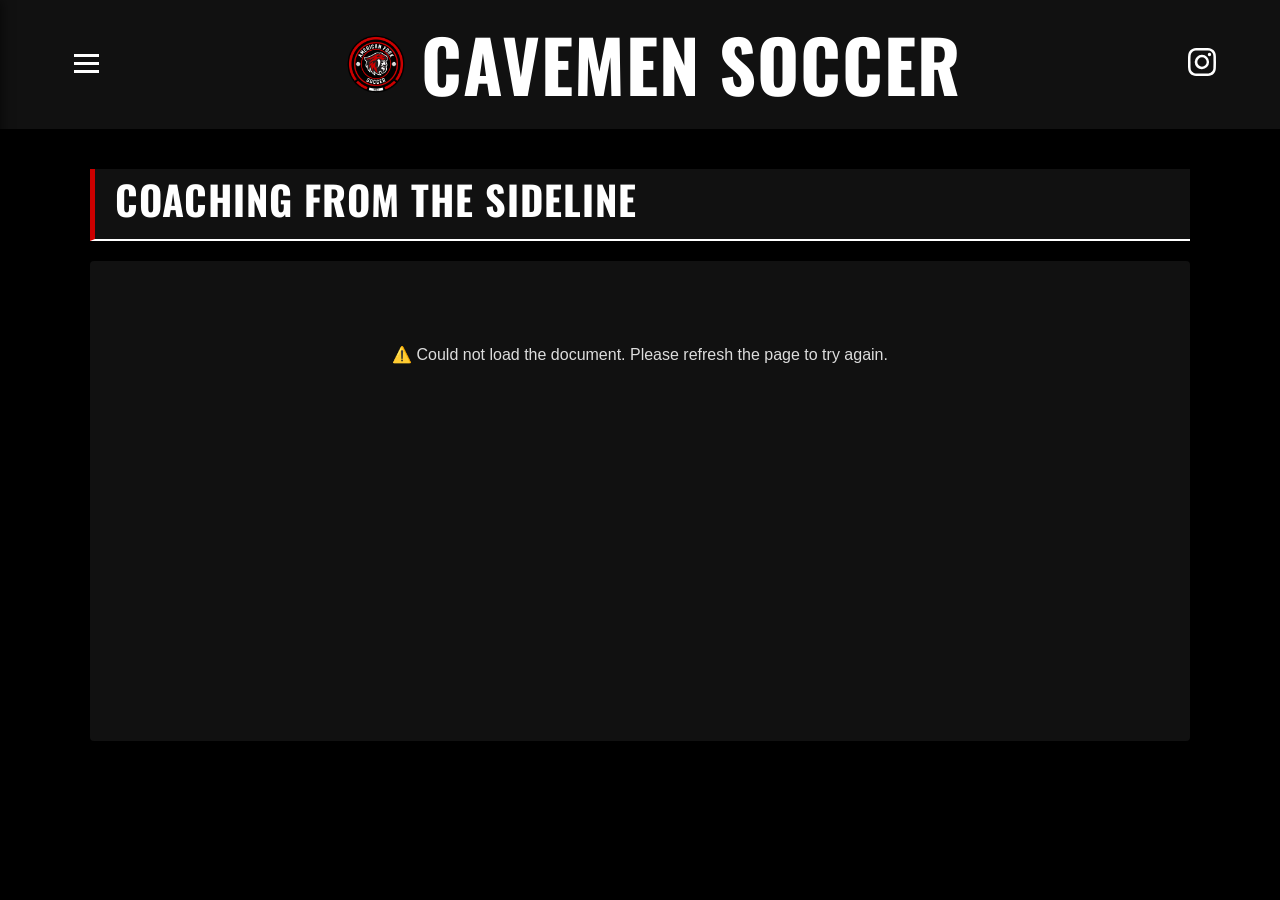
==== coaching.html @ d57b9fa2 "Fixes" ====
<!DOCTYPE html>
<html lang="en">
<head>
    <meta charset="UTF-8">
    <meta name="viewport" content="width=device-width, initial-scale=1.0">
    <title>American Fork Cavemen Soccer | Coaching</title>
    <link rel="stylesheet" href="style.css">
    <link rel="preconnect" href="https://fonts.googleapis.com">
    <link rel="preconnect" href="https://fonts.gstatic.com" crossorigin>
    <link href="https://fonts.googleapis.com/css2?family=Oswald:wght@700&display=swap" rel="stylesheet">
    
    <style>
        header {
            position: relative;
            z-index: 1000;
            background: var(--af-dark-gray, #1a1a1a);
        }
        .page-header {
            position: relative;
            z-index: 1000;
            background: var(--af-dark-gray, #1a1a1a);
            margin-bottom: 20px;
            border-bottom: 2px solid var(--af-white);
            padding-bottom: 10px;
        }
        #doc-content-output {
            background: var(--af-dark-gray);
            padding: 40px;
            border-radius: 4px;
            box-shadow: 0 4px 20px rgba(0,0,0,0.5);
            line-height: 1.8;
            color: #ddd;
            min-height: 400px;
            position: relative;
            z-index: 1;
        }
        /* Strip Google Docs background/color bleed — inline styles are already removed by JS */
        #doc-content-output * {
            background-color: transparent !important;
            color: inherit !important;
            max-width: 100% !important;
        }
        #doc-content-output h1,
        #doc-content-output h2,
        #doc-content-output h3,
        #doc-content-output h4,
        #doc-content-output h5,
        #doc-content-output h6 {
            font-family: 'Oswald', sans-serif !important;
            color: var(--af-white) !important;
            text-transform: uppercase;
            margin-top: 1.5em;
            border-bottom: 1px solid #333;
            padding-bottom: 8px;
        }
        #doc-content-output h1 { font-size: 2rem; }
        #doc-content-output h2 { font-size: 1.6rem; }
        #doc-content-output h3 { font-size: 1.3rem; }
        #doc-content-output h4 { font-size: 1.1rem; }
        #doc-content-output h5, #doc-content-output h6 { font-size: 1rem; }
        #doc-content-output p { margin-bottom: 1.2em; }
        #doc-content-output ul { margin-left: 25px; margin-bottom: 1.2em; }
        #doc-content-output strong { color: var(--af-white); }

    </style>
</head>
<body>

    <header>
        <button class="menu-toggle" id="menu-toggle" aria-label="Open Menu">
            <span></span><span></span><span></span>
        </button>
        <div class="logo-group">
            <img src="./_assets/media/743114cb73f024a44c543e53d752d24d.png" alt="American Fork Soccer Logo" class="main-logo">
            <a href="index.html" class="main-title">CAVEMEN SOCCER</a>
        </div>
        <a href="https://www.instagram.com/cavemensoccer/" target="_blank" aria-label="Visit American Fork Boys Soccer on Instagram">
            <svg class="instagram-icon" viewBox="0 0 16 16"><path d="M8 0C5.829 0 5.556.01 4.703.048 3.85.088 3.269.222 2.76.42a3.917 3.917 0 0 0-1.417.923A3.927 3.927 0 0 0 .42 2.76C.222 3.268.087 3.85.048 4.7.01 5.555 0 5.827 0 8.001c0 2.172.01 2.444.048 3.297.04.852.174 1.433.372 1.942.205.526.478.972.923 1.417.444.445.89.719 1.416.923.51.198 1.09.333 1.942.372C5.555 15.99 5.827 16 8 16s2.444-.01 3.298-.048c.851-.04 1.434-.174 1.943-.372a3.916 3.916 0 0 0 1.416-.923c.445-.445.718-.891.923-1.417.197-.509.332-1.09.372-1.942C15.99 10.445 16 10.173 16 8s-.01-2.445-.048-3.299c-.04-.851-.175-1.433-.372-1.941a3.926 3.926 0 0 0-.923-1.417A3.911 3.911 0 0 0 13.24.42c-.51-.198-1.092-.333-1.943-.372C10.443.01 10.172 0 7.998 0h.003zm-.717 1.442h.718c2.136 0 2.389.007 3.232.046.78.035 1.204.166 1.486.275.373.145.64.319.92.599.28.28.453.546.598.92.11.281.24.705.275 1.485.039.843.047 1.096.047 3.231s-.008 2.389-.047 3.232c-.035.78-.166 1.203-.275 1.485a2.47 2.47 0 0 1-.599.919c-.28.28-.546.453-.92.598-.282.11-.705.24-1.485.276-.843.038-1.096.047-3.232.047s-2.39-.009-3.233-.047c-.78-.036-1.203-.166-1.485-.276a2.478 2.478 0 0 1-.92-.598 2.48 2.48 0 0 1-.6-.92c-.109-.281-.24-.705-.275-1.485-.038-.843-.046-1.096-.046-3.233 0-2.136.008-2.388.046-3.231.036-.78.166-1.204.276-1.486.145-.373.319-.64.599-.92.28-.28.546-.453.92-.598.282-.11.705-.24 1.485-.276.738-.034 1.024-.044 2.515-.045v.002zm4.988 1.328a.96.96 0 1 0 0 1.92.96.96 0 0 0 0-1.92zm-4.27 1.122a4.109 4.109 0 1 0 0 8.217 4.109 4.109 0 0 0 0-8.217zm0 1.441a2.668 2.668 0 1 1 0 5.336 2.668 2.668 0 0 1 0-5.336z"/></svg>
        </a>
    </header>

    <nav class="side-menu" id="side-menu">
        <a href="schedule.html">Schedule</a>
        <a href="roster.html">Roster</a>
        <a href="coaching.html">Coaching</a>
    </nav>
    <div class="menu-overlay" id="menu-overlay"></div>

    <div class="container">
        <div class="page-header"><h2 id="doc-title">Coaching from the Sideline</h2></div>
        <div id="doc-content-output">
            <div class="loader">Loading...</div>
        </div>
    </div>

    <script src="config.js"></script>
    <script>
        // Mobile Menu Logic
        const toggle = document.getElementById('menu-toggle');
        const menu = document.getElementById('side-menu');
        const overlay = document.getElementById('menu-overlay');
        const toggleMenu = () => { menu.classList.toggle('active'); overlay.classList.toggle('active'); };
        toggle.addEventListener('click', toggleMenu);
        overlay.addEventListener('click', toggleMenu);

        async function fetchCoachDoc() {
            const output = document.getElementById('doc-content-output');
            
            try {
                // Safely set the loading slogan
                if (typeof getRandomSlogan === 'function' && window.SOCCER_CONFIG) {
                    output.innerHTML = `<div class="loader">${getRandomSlogan()}</div>`;
                } else {
                    output.innerHTML = `<div class="loader">Loading...</div>`;
                }

                const url = window.SOCCER_CONFIG.DOC_URLS['coaching-from-sideline'];
                const response = await fetch(url);
                const text = await response.text();

                const parser = new DOMParser();
                const doc = parser.parseFromString(text, 'text/html');
                
                const mainContentDiv = doc.getElementById('contents');
                
                if (mainContentDiv) {
                    // 1. Before stripping anything, find which Google CSS classes carry
                    //    text-decoration so we can re-apply them as inline styles.
                    //    Google Docs uses generated class names (e.g. .c5) with a <style> block —
                    //    it does not use inline styles or <u> tags for underlines.
                    const underlineClasses = new Set();
                    doc.querySelectorAll('style').forEach(styleEl => {
                        const rulePattern = /([^{]+)\{([^}]*)\}/g;
                        let match;
                        while ((match = rulePattern.exec(styleEl.textContent)) !== null) {
                            if (/text-decoration\s*:\s*underline/.test(match[2])) {
                                (match[1].match(/\.[\w-]+/g) || []).forEach(cn => underlineClasses.add(cn.slice(1)));
                            }
                        }
                    });
                    if (underlineClasses.size > 0) {
                        underlineClasses.forEach(cls => {
                            mainContentDiv.querySelectorAll('.' + cls).forEach(el => {
                                el.style.textDecoration = 'underline';
                            });
                        });
                    }

                    // 2. Remove Google's footer, styles, scripts, and links
                    const footer = mainContentDiv.querySelector('.doc-footer');
                    if (footer) footer.remove();
                    mainContentDiv.querySelectorAll('style').forEach(s => s.remove());
                    mainContentDiv.querySelectorAll('script').forEach(s => s.remove());
                    mainContentDiv.querySelectorAll('link').forEach(l => l.remove());

                    // 3. Strip styles and classes from the container itself
                    mainContentDiv.removeAttribute('style');
                    mainContentDiv.removeAttribute('class');

                    // 4. Strip all inline styles and classes from children to prevent the "white box",
                    //    but preserve text-decoration that we stamped on in step 1.
                    mainContentDiv.querySelectorAll('[style]').forEach(el => {
                        const textDecoration = el.style.textDecoration;
                        el.removeAttribute('style');
                        if (textDecoration && textDecoration !== 'none') {
                            el.style.textDecoration = textDecoration;
                        }
                    });
                    mainContentDiv.querySelectorAll('[class]').forEach(el => el.removeAttribute('class'));

                    // 5. Inject the cleaned HTML
                    output.innerHTML = mainContentDiv.innerHTML;
                } else {
                    output.innerHTML = "<p style='text-align:center;'>Could not find document content. The Google Doc might not be published correctly or its structure has changed.</p>";
                }

            } catch (err) {
                output.innerHTML = `<div style="text-align:center; padding: 40px; background: #111; border-radius: 4px;">⚠️ Could not load the document. Please refresh the page to try again.</div>`;
            }
        }
        fetchCoachDoc();
    </script>
</body>
</html>
---- style.css ----
:root {
    --af-red: #cc0000;
    --af-black: #000000;
    --af-dark-gray: #111111;
    --af-light-gray: #f4f4f4;
    --af-white: #ffffff;
}

body, html {
    margin: 0;
    padding: 0;
    font-family: Arial, Helvetica, sans-serif;
    background-color: #000;
    color: var(--af-white);
}

header {
    background-color: #000;
    color: #fff;
    display: flex;
    justify-content: space-between;
    align-items: center;
    padding: 10px 5%;
    box-sizing: border-box;
    border-bottom: 2px solid #111;
}

.logo-group {
    display: flex;
    align-items: center;
    gap: 15px; 
}

.main-logo {
    height: 60px;
    width: auto;
}

.main-title {
    font-family: 'Oswald', sans-serif;
    font-weight: 700;
    text-transform: uppercase;
    font-size: 4.5rem;
    letter-spacing: 1px;
    margin: 0;
    display: flex;
    align-items: center;
    color: #fff;
    text-decoration: none;
}

.instagram-icon {
    fill: #fff; 
    height: 28px;
    width: 28px;
    transition: opacity 0.3s;
}

.instagram-icon:hover {
    opacity: 0.7; 
}

.container {
    max-width: 1100px;
    margin: 40px auto;
    padding: 0 20px;
}

.page-header {
    text-align: left;
    margin-bottom: 20px;
    border-left: 5px solid var(--af-red);
    padding-left: 20px;
}

.page-header h2 {
    font-family: 'Oswald', sans-serif;
    font-size: 2.5rem;
    text-transform: uppercase;
    margin: 0;
    letter-spacing: 1px;
}

.controls-row {
    display: flex;
    justify-content: space-between;
    align-items: flex-end;
    margin-bottom: 30px;
    border-bottom: 1px solid #222;
    flex-wrap: wrap;
    gap: 20px;
}

.year-select-container {
    padding-bottom: 10px;
    display: flex;
    align-items: center;
    gap: 10px;
}

.year-select-container label {
    font-family: 'Oswald', sans-serif;
    font-size: 0.85rem;
    color: #666;
    text-transform: uppercase;
    letter-spacing: 1px;
}

#year-select {
    background: #111;
    color: #fff;
    border: 1px solid #333;
    padding: 6px 12px;
    font-family: 'Oswald', sans-serif;
    font-size: 1rem;
    cursor: pointer;
    outline: none;
    border-radius: 2px;
}

#year-select:hover {
    border-color: #555;
}

.loader {
    text-align: center;
    padding: 100px;
    font-size: 1.2rem;
    color: #555;
    text-transform: uppercase;
    letter-spacing: 2px;
}

@media (max-width: 768px) {
    .main-title { font-size: 1.8rem; }
}

/* Side Menu */
.menu-toggle {
    background: none;
    border: none;
    cursor: pointer;
    display: flex;
    flex-direction: column;
    gap: 5px;
    padding: 10px;
    z-index: 2001;
    margin-right: 10px;
}
.menu-toggle span {
    display: block;
    width: 25px;
    height: 3px;
    background: var(--af-white, #fff);
    transition: 0.3s;
}
.side-menu {
    position: fixed;
    top: 0;
    left: -280px;
    width: 280px;
    height: 100%;
    background: #111;
    z-index: 2000;
    transition: 0.3s ease-in-out;
    padding-top: 80px;
    display: flex;
    flex-direction: column;
    box-shadow: 2px 0 10px rgba(0,0,0,0.5);
}
.side-menu.active { left: 0; }
.side-menu a {
    padding: 15px 30px;
    color: #fff;
    text-decoration: none;
    font-family: 'Oswald', sans-serif;
    font-size: 1.2rem;
    text-transform: uppercase;
    border-bottom: 1px solid #222;
    transition: background 0.2s;
}
.side-menu a:hover { background: #222; color: var(--af-red); }
.menu-overlay {
    position: fixed;
    top: 0;
    left: 0;
    width: 100%;
    height: 100%;
    background: rgba(0,0,0,0.7);
    display: none;
    z-index: 1500;
}
.menu-overlay.active { display: block; }
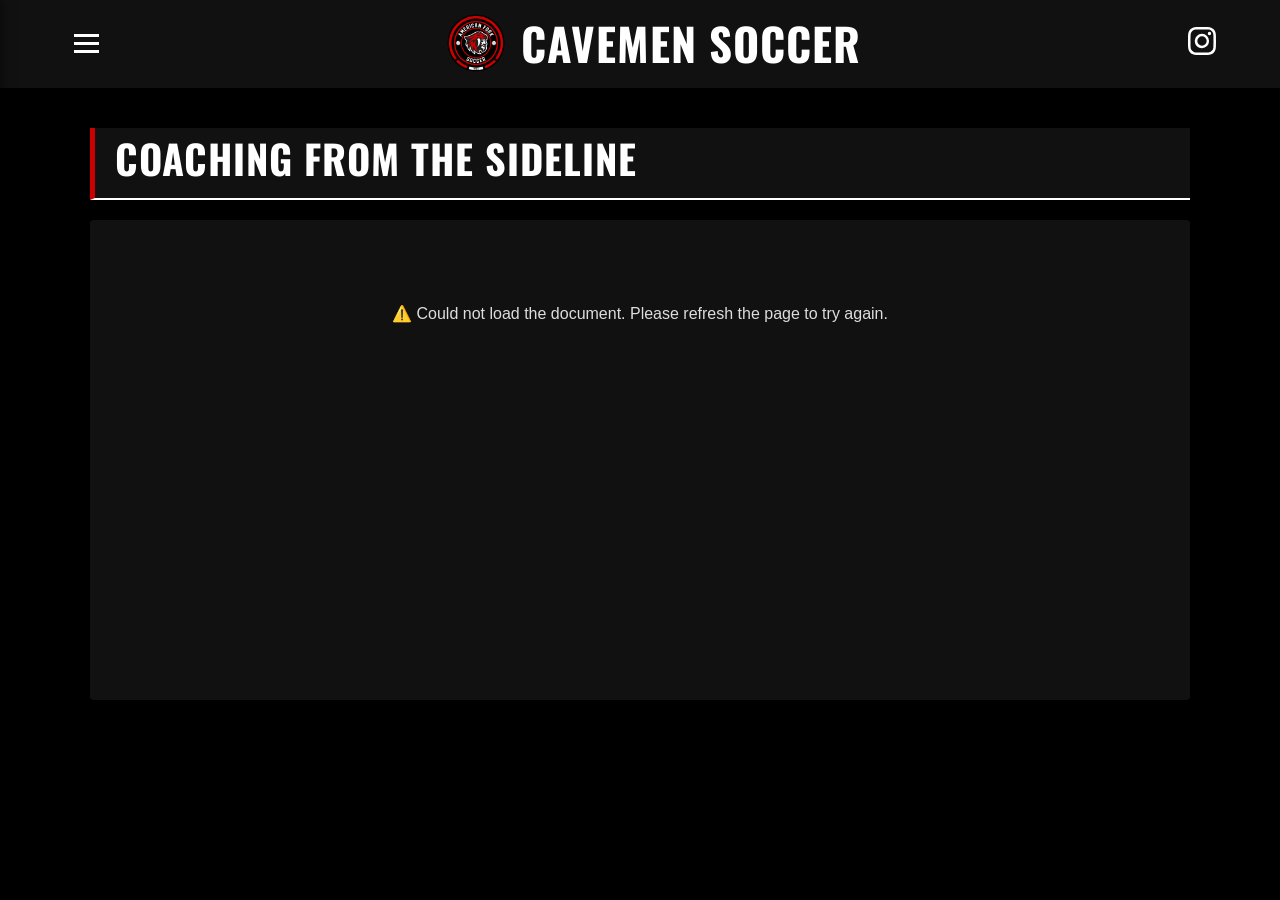
==== commit e6b54320: "Loading gif with min rotation delay" ====
--- a/coaching.html
+++ b/coaching.html
@@ -1,184 +1,184 @@
-<!DOCTYPE html>
-<html lang="en">
-<head>
-    <meta charset="UTF-8">
-    <meta name="viewport" content="width=device-width, initial-scale=1.0">
-    <title>American Fork Cavemen Soccer | Coaching</title>
-    <link rel="stylesheet" href="style.css">
-    <link rel="preconnect" href="https://fonts.googleapis.com">
-    <link rel="preconnect" href="https://fonts.gstatic.com" crossorigin>
-    <link href="https://fonts.googleapis.com/css2?family=Oswald:wght@700&display=swap" rel="stylesheet">
-    
-    <style>
-        header {
-            position: relative;
-            z-index: 1000;
-            background: var(--af-dark-gray, #1a1a1a);
-        }
-        .page-header {
-            position: relative;
-            z-index: 1000;
-            background: var(--af-dark-gray, #1a1a1a);
-            margin-bottom: 20px;
-            border-bottom: 2px solid var(--af-white);
-            padding-bottom: 10px;
-        }
-        #doc-content-output {
-            background: var(--af-dark-gray);
-            padding: 40px;
-            border-radius: 4px;
-            box-shadow: 0 4px 20px rgba(0,0,0,0.5);
-            line-height: 1.8;
-            color: #ddd;
-            min-height: 400px;
-            position: relative;
-            z-index: 1;
-        }
-        /* Strip Google Docs background/color bleed — inline styles are already removed by JS */
-        #doc-content-output * {
-            background-color: transparent !important;
-            color: inherit !important;
-            max-width: 100% !important;
-        }
-        #doc-content-output h1,
-        #doc-content-output h2,
-        #doc-content-output h3,
-        #doc-content-output h4,
-        #doc-content-output h5,
-        #doc-content-output h6 {
-            font-family: 'Oswald', sans-serif !important;
-            color: var(--af-white) !important;
-            text-transform: uppercase;
-            margin-top: 1.5em;
-            border-bottom: 1px solid #333;
-            padding-bottom: 8px;
-        }
-        #doc-content-output h1 { font-size: 2rem; }
-        #doc-content-output h2 { font-size: 1.6rem; }
-        #doc-content-output h3 { font-size: 1.3rem; }
-        #doc-content-output h4 { font-size: 1.1rem; }
-        #doc-content-output h5, #doc-content-output h6 { font-size: 1rem; }
-        #doc-content-output p { margin-bottom: 1.2em; }
-        #doc-content-output ul { margin-left: 25px; margin-bottom: 1.2em; }
-        #doc-content-output strong { color: var(--af-white); }
-
-    </style>
-</head>
-<body>
-
-    <header>
-        <button class="menu-toggle" id="menu-toggle" aria-label="Open Menu">
-            <span></span><span></span><span></span>
-        </button>
-        <div class="logo-group">
-            <img src="./_assets/media/743114cb73f024a44c543e53d752d24d.png" alt="American Fork Soccer Logo" class="main-logo">
-            <a href="index.html" class="main-title">CAVEMEN SOCCER</a>
-        </div>
-        <a href="https://www.instagram.com/cavemensoccer/" target="_blank" aria-label="Visit American Fork Boys Soccer on Instagram">
-            <svg class="instagram-icon" viewBox="0 0 16 16"><path d="M8 0C5.829 0 5.556.01 4.703.048 3.85.088 3.269.222 2.76.42a3.917 3.917 0 0 0-1.417.923A3.927 3.927 0 0 0 .42 2.76C.222 3.268.087 3.85.048 4.7.01 5.555 0 5.827 0 8.001c0 2.172.01 2.444.048 3.297.04.852.174 1.433.372 1.942.205.526.478.972.923 1.417.444.445.89.719 1.416.923.51.198 1.09.333 1.942.372C5.555 15.99 5.827 16 8 16s2.444-.01 3.298-.048c.851-.04 1.434-.174 1.943-.372a3.916 3.916 0 0 0 1.416-.923c.445-.445.718-.891.923-1.417.197-.509.332-1.09.372-1.942C15.99 10.445 16 10.173 16 8s-.01-2.445-.048-3.299c-.04-.851-.175-1.433-.372-1.941a3.926 3.926 0 0 0-.923-1.417A3.911 3.911 0 0 0 13.24.42c-.51-.198-1.092-.333-1.943-.372C10.443.01 10.172 0 7.998 0h.003zm-.717 1.442h.718c2.136 0 2.389.007 3.232.046.78.035 1.204.166 1.486.275.373.145.64.319.92.599.28.28.453.546.598.92.11.281.24.705.275 1.485.039.843.047 1.096.047 3.231s-.008 2.389-.047 3.232c-.035.78-.166 1.203-.275 1.485a2.47 2.47 0 0 1-.599.919c-.28.28-.546.453-.92.598-.282.11-.705.24-1.485.276-.843.038-1.096.047-3.232.047s-2.39-.009-3.233-.047c-.78-.036-1.203-.166-1.485-.276a2.478 2.478 0 0 1-.92-.598 2.48 2.48 0 0 1-.6-.92c-.109-.281-.24-.705-.275-1.485-.038-.843-.046-1.096-.046-3.233 0-2.136.008-2.388.046-3.231.036-.78.166-1.204.276-1.486.145-.373.319-.64.599-.92.28-.28.546-.453.92-.598.282-.11.705-.24 1.485-.276.738-.034 1.024-.044 2.515-.045v.002zm4.988 1.328a.96.96 0 1 0 0 1.92.96.96 0 0 0 0-1.92zm-4.27 1.122a4.109 4.109 0 1 0 0 8.217 4.109 4.109 0 0 0 0-8.217zm0 1.441a2.668 2.668 0 1 1 0 5.336 2.668 2.668 0 0 1 0-5.336z"/></svg>
-        </a>
-    </header>
-
-    <nav class="side-menu" id="side-menu">
-        <a href="schedule.html">Schedule</a>
-        <a href="roster.html">Roster</a>
-        <a href="coaching.html">Coaching</a>
-    </nav>
-    <div class="menu-overlay" id="menu-overlay"></div>
-
-    <div class="container">
-        <div class="page-header"><h2 id="doc-title">Coaching from the Sideline</h2></div>
-        <div id="doc-content-output">
-            <div class="loader">Loading...</div>
-        </div>
-    </div>
-
-    <script src="config.js"></script>
-    <script>
-        // Mobile Menu Logic
-        const toggle = document.getElementById('menu-toggle');
-        const menu = document.getElementById('side-menu');
-        const overlay = document.getElementById('menu-overlay');
-        const toggleMenu = () => { menu.classList.toggle('active'); overlay.classList.toggle('active'); };
-        toggle.addEventListener('click', toggleMenu);
-        overlay.addEventListener('click', toggleMenu);
-
-        async function fetchCoachDoc() {
-            const output = document.getElementById('doc-content-output');
-            
-            try {
-                // Safely set the loading slogan
-                if (typeof getRandomSlogan === 'function' && window.SOCCER_CONFIG) {
-                    output.innerHTML = `<div class="loader">${getRandomSlogan()}</div>`;
-                } else {
-                    output.innerHTML = `<div class="loader">Loading...</div>`;
-                }
-
-                const url = window.SOCCER_CONFIG.DOC_URLS['coaching-from-sideline'];
-                const response = await fetch(url);
-                const text = await response.text();
-
-                const parser = new DOMParser();
-                const doc = parser.parseFromString(text, 'text/html');
-                
-                const mainContentDiv = doc.getElementById('contents');
-                
-                if (mainContentDiv) {
-                    // 1. Before stripping anything, find which Google CSS classes carry
-                    //    text-decoration so we can re-apply them as inline styles.
-                    //    Google Docs uses generated class names (e.g. .c5) with a <style> block —
-                    //    it does not use inline styles or <u> tags for underlines.
-                    const underlineClasses = new Set();
-                    doc.querySelectorAll('style').forEach(styleEl => {
-                        const rulePattern = /([^{]+)\{([^}]*)\}/g;
-                        let match;
-                        while ((match = rulePattern.exec(styleEl.textContent)) !== null) {
-                            if (/text-decoration\s*:\s*underline/.test(match[2])) {
-                                (match[1].match(/\.[\w-]+/g) || []).forEach(cn => underlineClasses.add(cn.slice(1)));
-                            }
-                        }
-                    });
-                    if (underlineClasses.size > 0) {
-                        underlineClasses.forEach(cls => {
-                            mainContentDiv.querySelectorAll('.' + cls).forEach(el => {
-                                el.style.textDecoration = 'underline';
-                            });
-                        });
-                    }
-
-                    // 2. Remove Google's footer, styles, scripts, and links
-                    const footer = mainContentDiv.querySelector('.doc-footer');
-                    if (footer) footer.remove();
-                    mainContentDiv.querySelectorAll('style').forEach(s => s.remove());
-                    mainContentDiv.querySelectorAll('script').forEach(s => s.remove());
-                    mainContentDiv.querySelectorAll('link').forEach(l => l.remove());
-
-                    // 3. Strip styles and classes from the container itself
-                    mainContentDiv.removeAttribute('style');
-                    mainContentDiv.removeAttribute('class');
-
-                    // 4. Strip all inline styles and classes from children to prevent the "white box",
-                    //    but preserve text-decoration that we stamped on in step 1.
-                    mainContentDiv.querySelectorAll('[style]').forEach(el => {
-                        const textDecoration = el.style.textDecoration;
-                        el.removeAttribute('style');
-                        if (textDecoration && textDecoration !== 'none') {
-                            el.style.textDecoration = textDecoration;
-                        }
-                    });
-                    mainContentDiv.querySelectorAll('[class]').forEach(el => el.removeAttribute('class'));
-
-                    // 5. Inject the cleaned HTML
-                    output.innerHTML = mainContentDiv.innerHTML;
-                } else {
-                    output.innerHTML = "<p style='text-align:center;'>Could not find document content. The Google Doc might not be published correctly or its structure has changed.</p>";
-                }
-
-            } catch (err) {
-                output.innerHTML = `<div style="text-align:center; padding: 40px; background: #111; border-radius: 4px;">⚠️ Could not load the document. Please refresh the page to try again.</div>`;
-            }
-        }
-        fetchCoachDoc();
-    </script>
-</body>
+<!DOCTYPE html>
+<html lang="en">
+<head>
+    <meta charset="UTF-8">
+    <meta name="viewport" content="width=device-width, initial-scale=1.0">
+    <title>American Fork Cavemen Soccer | Coaching</title>
+    <link rel="stylesheet" href="style.css">
+    <link rel="preconnect" href="https://fonts.googleapis.com">
+    <link rel="preconnect" href="https://fonts.gstatic.com" crossorigin>
+    <link href="https://fonts.googleapis.com/css2?family=Oswald:wght@700&display=swap" rel="stylesheet">
+    
+    <style>
+        header {
+            position: relative;
+            z-index: 1000;
+            background: var(--af-dark-gray, #1a1a1a);
+        }
+        .page-header {
+            position: relative;
+            z-index: 1000;
+            background: var(--af-dark-gray, #1a1a1a);
+            margin-bottom: 20px;
+            border-bottom: 2px solid var(--af-white);
+            padding-bottom: 10px;
+        }
+        #doc-content-output {
+            background: var(--af-dark-gray);
+            padding: 40px;
+            border-radius: 4px;
+            box-shadow: 0 4px 20px rgba(0,0,0,0.5);
+            line-height: 1.8;
+            color: #ddd;
+            min-height: 400px;
+            position: relative;
+            z-index: 1;
+        }
+        /* Strip Google Docs background/color bleed — inline styles are already removed by JS */
+        #doc-content-output * {
+            background-color: transparent !important;
+            color: inherit !important;
+            max-width: 100% !important;
+        }
+        #doc-content-output h1,
+        #doc-content-output h2,
+        #doc-content-output h3,
+        #doc-content-output h4,
+        #doc-content-output h5,
+        #doc-content-output h6 {
+            font-family: 'Oswald', sans-serif !important;
+            color: var(--af-white) !important;
+            text-transform: uppercase;
+            margin-top: 1.5em;
+            border-bottom: 1px solid #333;
+            padding-bottom: 8px;
+        }
+        #doc-content-output h1 { font-size: 2rem; }
+        #doc-content-output h2 { font-size: 1.6rem; }
+        #doc-content-output h3 { font-size: 1.3rem; }
+        #doc-content-output h4 { font-size: 1.1rem; }
+        #doc-content-output h5, #doc-content-output h6 { font-size: 1rem; }
+        #doc-content-output p { margin-bottom: 1.2em; }
+        #doc-content-output ul { margin-left: 25px; margin-bottom: 1.2em; }
+        #doc-content-output strong { color: var(--af-white); }
+
+    </style>
+</head>
+<body>
+
+    <header>
+        <button class="menu-toggle" id="menu-toggle" aria-label="Open Menu">
+            <span></span><span></span><span></span>
+        </button>
+        <div class="logo-group">
+            <img src="./_assets/media/743114cb73f024a44c543e53d752d24d.png" alt="American Fork Soccer Logo" class="main-logo">
+            <a href="index.html" class="main-title">CAVEMEN SOCCER</a>
+        </div>
+        <a href="https://www.instagram.com/afhs.boys.soccer/" target="_blank" aria-label="Visit American Fork Boys Soccer on Instagram">
+            <svg class="instagram-icon" viewBox="0 0 16 16"><path d="M8 0C5.829 0 5.556.01 4.703.048 3.85.088 3.269.222 2.76.42a3.917 3.917 0 0 0-1.417.923A3.927 3.927 0 0 0 .42 2.76C.222 3.268.087 3.85.048 4.7.01 5.555 0 5.827 0 8.001c0 2.172.01 2.444.048 3.297.04.852.174 1.433.372 1.942.205.526.478.972.923 1.417.444.445.89.719 1.416.923.51.198 1.09.333 1.942.372C5.555 15.99 5.827 16 8 16s2.444-.01 3.298-.048c.851-.04 1.434-.174 1.943-.372a3.916 3.916 0 0 0 1.416-.923c.445-.445.718-.891.923-1.417.197-.509.332-1.09.372-1.942C15.99 10.445 16 10.173 16 8s-.01-2.445-.048-3.299c-.04-.851-.175-1.433-.372-1.941a3.926 3.926 0 0 0-.923-1.417A3.911 3.911 0 0 0 13.24.42c-.51-.198-1.092-.333-1.943-.372C10.443.01 10.172 0 7.998 0h.003zm-.717 1.442h.718c2.136 0 2.389.007 3.232.046.78.035 1.204.166 1.486.275.373.145.64.319.92.599.28.28.453.546.598.92.11.281.24.705.275 1.485.039.843.047 1.096.047 3.231s-.008 2.389-.047 3.232c-.035.78-.166 1.203-.275 1.485a2.47 2.47 0 0 1-.599.919c-.28.28-.546.453-.92.598-.282.11-.705.24-1.485.276-.843.038-1.096.047-3.232.047s-2.39-.009-3.233-.047c-.78-.036-1.203-.166-1.485-.276a2.478 2.478 0 0 1-.92-.598 2.48 2.48 0 0 1-.6-.92c-.109-.281-.24-.705-.275-1.485-.038-.843-.046-1.096-.046-3.233 0-2.136.008-2.388.046-3.231.036-.78.166-1.204.276-1.486.145-.373.319-.64.599-.92.28-.28.546-.453.92-.598.282-.11.705-.24 1.485-.276.738-.034 1.024-.044 2.515-.045v.002zm4.988 1.328a.96.96 0 1 0 0 1.92.96.96 0 0 0 0-1.92zm-4.27 1.122a4.109 4.109 0 1 0 0 8.217 4.109 4.109 0 0 0 0-8.217zm0 1.441a2.668 2.668 0 1 1 0 5.336 2.668 2.668 0 0 1 0-5.336z"/></svg>
+        </a>
+    </header>
+
+    <nav class="side-menu" id="side-menu">
+        <a href="index.html">Home</a>
+        <a href="schedule.html">Schedule</a>
+        <a href="roster.html">Roster</a>
+        <a href="coaching.html">Coaching</a>
+    </nav>
+    <div class="menu-overlay" id="menu-overlay"></div>
+
+    <div class="container">
+        <div class="page-header"><h2 id="doc-title">Coaching from the Sideline</h2></div>
+        <div id="doc-content-output">
+            <div class="loader"><img src="./_assets/media/cavemenloading.gif" alt="Loading..."></div>
+        </div>
+    </div>
+
+    <script src="config.js"></script>
+    <script>
+        // Mobile Menu Logic
+        const toggle = document.getElementById('menu-toggle');
+        const menu = document.getElementById('side-menu');
+        const overlay = document.getElementById('menu-overlay');
+        const toggleMenu = () => { menu.classList.toggle('active'); overlay.classList.toggle('active'); };
+        toggle.addEventListener('click', toggleMenu);
+        overlay.addEventListener('click', toggleMenu);
+
+        async function fetchCoachDoc() {
+            const output = document.getElementById('doc-content-output');
+            
+            try {
+                // Safely set the loading slogan
+                output.innerHTML = `<div class="loader"><img src="./_assets/media/cavemenloading.gif" alt="Loading..."></div>`;
+
+                const url = window.SOCCER_CONFIG.DOC_URLS['coaching-from-sideline'];
+                const [response] = await Promise.all([
+                    fetch(url),
+                    new Promise(r => setTimeout(r, 640))
+                ]);
+                const text = await response.text();
+
+                const parser = new DOMParser();
+                const doc = parser.parseFromString(text, 'text/html');
+                
+                const mainContentDiv = doc.getElementById('contents');
+                
+                if (mainContentDiv) {
+                    // 1. Before stripping anything, find which Google CSS classes carry
+                    //    text-decoration so we can re-apply them as inline styles.
+                    //    Google Docs uses generated class names (e.g. .c5) with a <style> block —
+                    //    it does not use inline styles or <u> tags for underlines.
+                    const underlineClasses = new Set();
+                    doc.querySelectorAll('style').forEach(styleEl => {
+                        const rulePattern = /([^{]+)\{([^}]*)\}/g;
+                        let match;
+                        while ((match = rulePattern.exec(styleEl.textContent)) !== null) {
+                            if (/text-decoration\s*:\s*underline/.test(match[2])) {
+                                (match[1].match(/\.[\w-]+/g) || []).forEach(cn => underlineClasses.add(cn.slice(1)));
+                            }
+                        }
+                    });
+                    if (underlineClasses.size > 0) {
+                        underlineClasses.forEach(cls => {
+                            mainContentDiv.querySelectorAll('.' + cls).forEach(el => {
+                                el.style.textDecoration = 'underline';
+                            });
+                        });
+                    }
+
+                    // 2. Remove Google's footer, styles, scripts, and links
+                    const footer = mainContentDiv.querySelector('.doc-footer');
+                    if (footer) footer.remove();
+                    mainContentDiv.querySelectorAll('style').forEach(s => s.remove());
+                    mainContentDiv.querySelectorAll('script').forEach(s => s.remove());
+                    mainContentDiv.querySelectorAll('link').forEach(l => l.remove());
+
+                    // 3. Strip styles and classes from the container itself
+                    mainContentDiv.removeAttribute('style');
+                    mainContentDiv.removeAttribute('class');
+
+                    // 4. Strip all inline styles and classes from children to prevent the "white box",
+                    //    but preserve text-decoration that we stamped on in step 1.
+                    mainContentDiv.querySelectorAll('[style]').forEach(el => {
+                        const textDecoration = el.style.textDecoration;
+                        el.removeAttribute('style');
+                        if (textDecoration && textDecoration !== 'none') {
+                            el.style.textDecoration = textDecoration;
+                        }
+                    });
+                    mainContentDiv.querySelectorAll('[class]').forEach(el => el.removeAttribute('class'));
+
+                    // 5. Inject the cleaned HTML
+                    output.innerHTML = mainContentDiv.innerHTML;
+                } else {
+                    output.innerHTML = "<p style='text-align:center;'>Could not find document content. The Google Doc might not be published correctly or its structure has changed.</p>";
+                }
+
+            } catch (err) {
+                output.innerHTML = `<div style="text-align:center; padding: 40px; background: #111; border-radius: 4px;">⚠️ Could not load the document. Please refresh the page to try again.</div>`;
+            }
+        }
+        fetchCoachDoc();
+    </script>
+</body>
 </html>
--- a/style.css
+++ b/style.css
@@ -1,193 +1,193 @@
-:root {
-    --af-red: #cc0000;
-    --af-black: #000000;
-    --af-dark-gray: #111111;
-    --af-light-gray: #f4f4f4;
-    --af-white: #ffffff;
-}
-
-body, html {
-    margin: 0;
-    padding: 0;
-    font-family: Arial, Helvetica, sans-serif;
-    background-color: #000;
-    color: var(--af-white);
-}
-
-header {
-    background-color: #000;
-    color: #fff;
-    display: flex;
-    justify-content: space-between;
-    align-items: center;
-    padding: 10px 5%;
-    box-sizing: border-box;
-    border-bottom: 2px solid #111;
-}
-
-.logo-group {
-    display: flex;
-    align-items: center;
-    gap: 15px; 
-}
-
-.main-logo {
-    height: 60px;
-    width: auto;
-}
-
-.main-title {
-    font-family: 'Oswald', sans-serif;
-    font-weight: 700;
-    text-transform: uppercase;
-    font-size: 4.5rem;
-    letter-spacing: 1px;
-    margin: 0;
-    display: flex;
-    align-items: center;
-    color: #fff;
-    text-decoration: none;
-}
-
-.instagram-icon {
-    fill: #fff; 
-    height: 28px;
-    width: 28px;
-    transition: opacity 0.3s;
-}
-
-.instagram-icon:hover {
-    opacity: 0.7; 
-}
-
-.container {
-    max-width: 1100px;
-    margin: 40px auto;
-    padding: 0 20px;
-}
-
-.page-header {
-    text-align: left;
-    margin-bottom: 20px;
-    border-left: 5px solid var(--af-red);
-    padding-left: 20px;
-}
-
-.page-header h2 {
-    font-family: 'Oswald', sans-serif;
-    font-size: 2.5rem;
-    text-transform: uppercase;
-    margin: 0;
-    letter-spacing: 1px;
-}
-
-.controls-row {
-    display: flex;
-    justify-content: space-between;
-    align-items: flex-end;
-    margin-bottom: 30px;
-    border-bottom: 1px solid #222;
-    flex-wrap: wrap;
-    gap: 20px;
-}
-
-.year-select-container {
-    padding-bottom: 10px;
-    display: flex;
-    align-items: center;
-    gap: 10px;
-}
-
-.year-select-container label {
-    font-family: 'Oswald', sans-serif;
-    font-size: 0.85rem;
-    color: #666;
-    text-transform: uppercase;
-    letter-spacing: 1px;
-}
-
-#year-select {
-    background: #111;
-    color: #fff;
-    border: 1px solid #333;
-    padding: 6px 12px;
-    font-family: 'Oswald', sans-serif;
-    font-size: 1rem;
-    cursor: pointer;
-    outline: none;
-    border-radius: 2px;
-}
-
-#year-select:hover {
-    border-color: #555;
-}
-
-.loader {
-    text-align: center;
-    padding: 100px;
-    font-size: 1.2rem;
-    color: #555;
-    text-transform: uppercase;
-    letter-spacing: 2px;
-}
-
-@media (max-width: 768px) {
-    .main-title { font-size: 1.8rem; }
-}
-
-/* Side Menu */
-.menu-toggle {
-    background: none;
-    border: none;
-    cursor: pointer;
-    display: flex;
-    flex-direction: column;
-    gap: 5px;
-    padding: 10px;
-    z-index: 2001;
-    margin-right: 10px;
-}
-.menu-toggle span {
-    display: block;
-    width: 25px;
-    height: 3px;
-    background: var(--af-white, #fff);
-    transition: 0.3s;
-}
-.side-menu {
-    position: fixed;
-    top: 0;
-    left: -280px;
-    width: 280px;
-    height: 100%;
-    background: #111;
-    z-index: 2000;
-    transition: 0.3s ease-in-out;
-    padding-top: 80px;
-    display: flex;
-    flex-direction: column;
-    box-shadow: 2px 0 10px rgba(0,0,0,0.5);
-}
-.side-menu.active { left: 0; }
-.side-menu a {
-    padding: 15px 30px;
-    color: #fff;
-    text-decoration: none;
-    font-family: 'Oswald', sans-serif;
-    font-size: 1.2rem;
-    text-transform: uppercase;
-    border-bottom: 1px solid #222;
-    transition: background 0.2s;
-}
-.side-menu a:hover { background: #222; color: var(--af-red); }
-.menu-overlay {
-    position: fixed;
-    top: 0;
-    left: 0;
-    width: 100%;
-    height: 100%;
-    background: rgba(0,0,0,0.7);
-    display: none;
-    z-index: 1500;
-}
+:root {
+    --af-red: #cc0000;
+    --af-black: #000000;
+    --af-dark-gray: #111111;
+    --af-light-gray: #f4f4f4;
+    --af-white: #ffffff;
+}
+
+body, html {
+    margin: 0;
+    padding: 0;
+    font-family: Arial, Helvetica, sans-serif;
+    background-color: #000;
+    color: var(--af-white);
+}
+
+header {
+    background-color: #000;
+    color: #fff;
+    display: flex;
+    justify-content: space-between;
+    align-items: center;
+    padding: 10px 5%;
+    box-sizing: border-box;
+    border-bottom: 2px solid #111;
+}
+
+.logo-group {
+    display: flex;
+    align-items: center;
+    gap: 15px; 
+}
+
+.main-logo {
+    height: 60px;
+    width: auto;
+}
+
+.main-title {
+    font-family: 'Oswald', sans-serif;
+    font-weight: 700;
+    text-transform: uppercase;
+    font-size: 2.8rem;
+    letter-spacing: 1px;
+    margin: 0;
+    display: flex; 
+    align-items: center;
+    color: #fff;
+    text-decoration: none;
+}
+
+.instagram-icon {
+    fill: #fff; 
+    height: 28px;
+    width: 28px;
+    transition: opacity 0.3s;
+}
+
+.instagram-icon:hover {
+    opacity: 0.7; 
+}
+
+.container {
+    max-width: 1100px;
+    margin: 40px auto;
+    padding: 0 20px;
+}
+
+.page-header {
+    text-align: left;
+    margin-bottom: 20px;
+    border-left: 5px solid var(--af-red);
+    padding-left: 20px;
+}
+
+.page-header h2 {
+    font-family: 'Oswald', sans-serif;
+    font-size: 2.5rem;
+    text-transform: uppercase;
+    margin: 0;
+    letter-spacing: 1px;
+}
+
+.controls-row {
+    display: flex;
+    justify-content: space-between;
+    align-items: flex-end;
+    margin-bottom: 30px;
+    border-bottom: 1px solid #222;
+    flex-wrap: wrap;
+    gap: 20px;
+}
+
+.year-select-container {
+    padding-bottom: 10px;
+    display: flex;
+    align-items: center;
+    gap: 10px;
+}
+
+.year-select-container label {
+    font-family: 'Oswald', sans-serif;
+    font-size: 0.85rem;
+    color: #666;
+    text-transform: uppercase;
+    letter-spacing: 1px;
+}
+
+#year-select, #class-filter-select {
+    background: #111;
+    color: #fff;
+    border: 1px solid #333;
+    padding: 6px 12px;
+    font-family: 'Oswald', sans-serif;
+    font-size: 1rem;
+    cursor: pointer;
+    outline: none;
+    border-radius: 2px;
+}
+
+#year-select:hover, #class-filter-select:hover {
+    border-color: #555;
+}
+
+.loader {
+    text-align: center;
+    padding: 100px;
+    font-size: 1.2rem;
+    color: #555;
+    text-transform: uppercase;
+    letter-spacing: 2px;
+}
+
+@media (max-width: 768px) {
+    .main-title { font-size: 1.8rem; }
+}
+
+/* Side Menu */
+.menu-toggle {
+    background: none;
+    border: none;
+    cursor: pointer;
+    display: flex;
+    flex-direction: column;
+    gap: 5px;
+    padding: 10px;
+    z-index: 2001;
+    margin-right: 10px;
+}
+.menu-toggle span {
+    display: block;
+    width: 25px;
+    height: 3px;
+    background: var(--af-white, #fff);
+    transition: 0.3s;
+}
+.side-menu {
+    position: fixed;
+    top: 0;
+    left: -280px;
+    width: 280px;
+    height: 100%;
+    background: #111;
+    z-index: 2000;
+    transition: 0.3s ease-in-out;
+    padding-top: 80px;
+    display: flex;
+    flex-direction: column;
+    box-shadow: 2px 0 10px rgba(0,0,0,0.5);
+}
+.side-menu.active { left: 0; }
+.side-menu a {
+    padding: 15px 30px;
+    color: #fff;
+    text-decoration: none;
+    font-family: 'Oswald', sans-serif;
+    font-size: 1.2rem;
+    text-transform: uppercase;
+    border-bottom: 1px solid #222;
+    transition: background 0.2s;
+}
+.side-menu a:hover { background: #222; color: var(--af-red); }
+.menu-overlay {
+    position: fixed;
+    top: 0;
+    left: 0;
+    width: 100%;
+    height: 100%;
+    background: rgba(0,0,0,0.7);
+    display: none;
+    z-index: 1500;
+}
 .menu-overlay.active { display: block; }
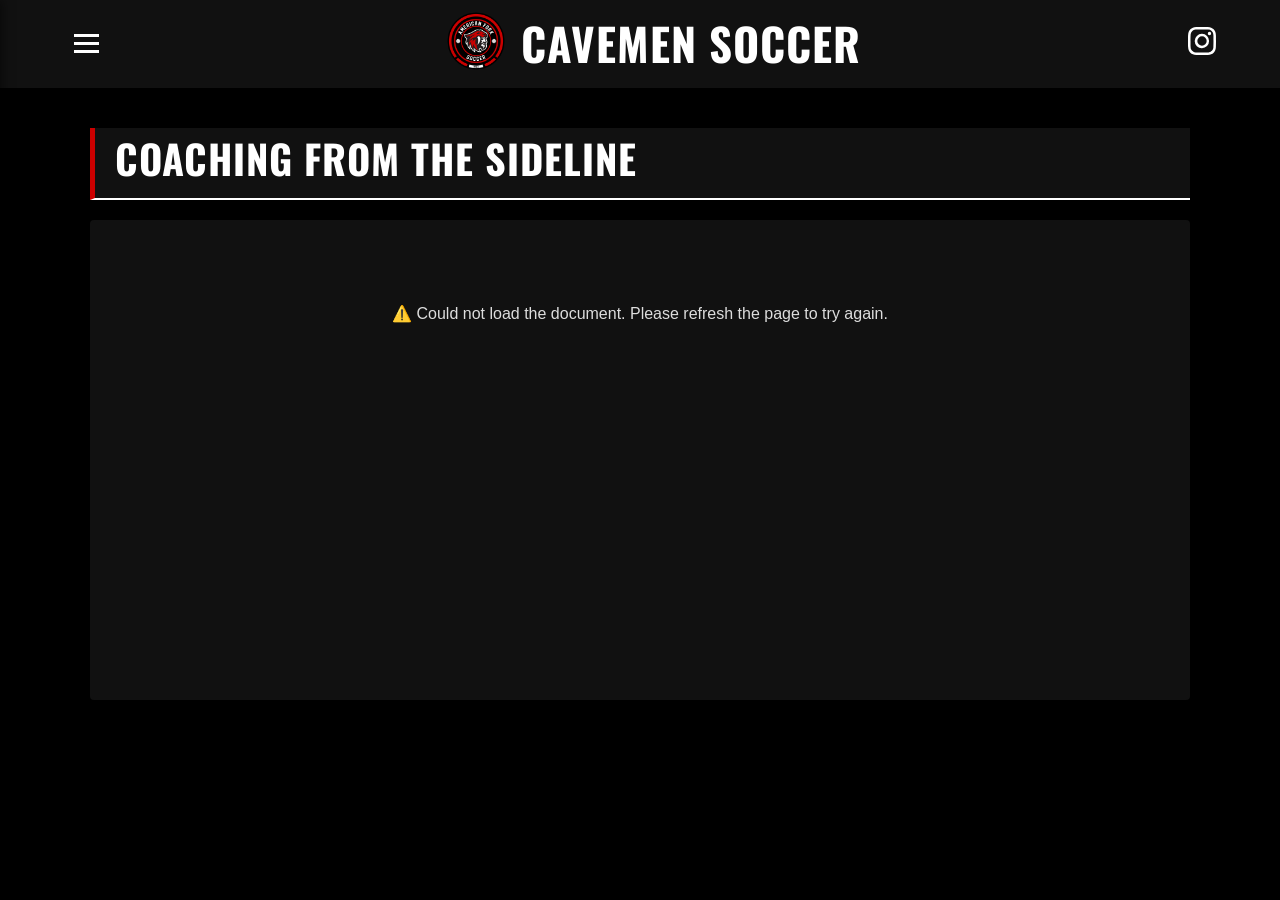
==== commit 1b0ee8c0: "Make logo clickable; add /links redirect to home" ====
--- a/coaching.html
+++ b/coaching.html
@@ -4,6 +4,7 @@
     <meta charset="UTF-8">
     <meta name="viewport" content="width=device-width, initial-scale=1.0">
     <title>American Fork Cavemen Soccer | Coaching</title>
+    <link rel="icon" type="image/png" href="./_assets/media/743114cb73f024a44c543e53d752d24d.png">
     <link rel="stylesheet" href="style.css">
     <link rel="preconnect" href="https://fonts.googleapis.com">
     <link rel="preconnect" href="https://fonts.gstatic.com" crossorigin>
@@ -71,10 +72,10 @@
             <span></span><span></span><span></span>
         </button>
         <div class="logo-group">
-            <img src="./_assets/media/743114cb73f024a44c543e53d752d24d.png" alt="American Fork Soccer Logo" class="main-logo">
+            <a href="index.html"><img src="./_assets/media/743114cb73f024a44c543e53d752d24d.png" alt="American Fork Soccer Logo" class="main-logo"></a>
             <a href="index.html" class="main-title">CAVEMEN SOCCER</a>
         </div>
-        <a href="https://www.instagram.com/afhs.boys.soccer/" target="_blank" aria-label="Visit American Fork Boys Soccer on Instagram">
+        <a href="https://www.instagram.com/cavemensoccer/" target="_blank" aria-label="Visit American Fork Boys Soccer on Instagram">
             <svg class="instagram-icon" viewBox="0 0 16 16"><path d="M8 0C5.829 0 5.556.01 4.703.048 3.85.088 3.269.222 2.76.42a3.917 3.917 0 0 0-1.417.923A3.927 3.927 0 0 0 .42 2.76C.222 3.268.087 3.85.048 4.7.01 5.555 0 5.827 0 8.001c0 2.172.01 2.444.048 3.297.04.852.174 1.433.372 1.942.205.526.478.972.923 1.417.444.445.89.719 1.416.923.51.198 1.09.333 1.942.372C5.555 15.99 5.827 16 8 16s2.444-.01 3.298-.048c.851-.04 1.434-.174 1.943-.372a3.916 3.916 0 0 0 1.416-.923c.445-.445.718-.891.923-1.417.197-.509.332-1.09.372-1.942C15.99 10.445 16 10.173 16 8s-.01-2.445-.048-3.299c-.04-.851-.175-1.433-.372-1.941a3.926 3.926 0 0 0-.923-1.417A3.911 3.911 0 0 0 13.24.42c-.51-.198-1.092-.333-1.943-.372C10.443.01 10.172 0 7.998 0h.003zm-.717 1.442h.718c2.136 0 2.389.007 3.232.046.78.035 1.204.166 1.486.275.373.145.64.319.92.599.28.28.453.546.598.92.11.281.24.705.275 1.485.039.843.047 1.096.047 3.231s-.008 2.389-.047 3.232c-.035.78-.166 1.203-.275 1.485a2.47 2.47 0 0 1-.599.919c-.28.28-.546.453-.92.598-.282.11-.705.24-1.485.276-.843.038-1.096.047-3.232.047s-2.39-.009-3.233-.047c-.78-.036-1.203-.166-1.485-.276a2.478 2.478 0 0 1-.92-.598 2.48 2.48 0 0 1-.6-.92c-.109-.281-.24-.705-.275-1.485-.038-.843-.046-1.096-.046-3.233 0-2.136.008-2.388.046-3.231.036-.78.166-1.204.276-1.486.145-.373.319-.64.599-.92.28-.28.546-.453.92-.598.282-.11.705-.24 1.485-.276.738-.034 1.024-.044 2.515-.045v.002zm4.988 1.328a.96.96 0 1 0 0 1.92.96.96 0 0 0 0-1.92zm-4.27 1.122a4.109 4.109 0 1 0 0 8.217 4.109 4.109 0 0 0 0-8.217zm0 1.441a2.668 2.668 0 1 1 0 5.336 2.668 2.668 0 0 1 0-5.336z"/></svg>
         </a>
     </header>
@@ -83,7 +84,12 @@
         <a href="index.html">Home</a>
         <a href="schedule.html">Schedule</a>
         <a href="roster.html">Roster</a>
-        <a href="coaching.html">Coaching</a>
+        <a href="payteamfees.html">Pay Team Fees</a>
+        <a href="coaching.html">Coaching From The Sideline</a>
+        <a href="https://www.registermyathlete.com/" target="_blank">Register My Athlete</a>
+        <a href="https://afhs.alpineschools.org/" target="_blank">School Website</a>
+        <a href="https://galleries.tylerstaten.com/americanforkbsoccer2025/" target="_blank">2025 Photos</a>
+        <a href="mailto:caseybwaldron@gmail.com?subject=Contact%20-%20American%20Fork%20Boys%20Soccer">Contact Coach Waldron</a>
     </nav>
     <div class="menu-overlay" id="menu-overlay"></div>
 
--- a/style.css
+++ b/style.css
@@ -131,6 +131,10 @@
     letter-spacing: 2px;
 }
 
+.loader img {
+    max-width: 100%;
+}
+
 @media (max-width: 768px) {
     .main-title { font-size: 1.8rem; }
 }
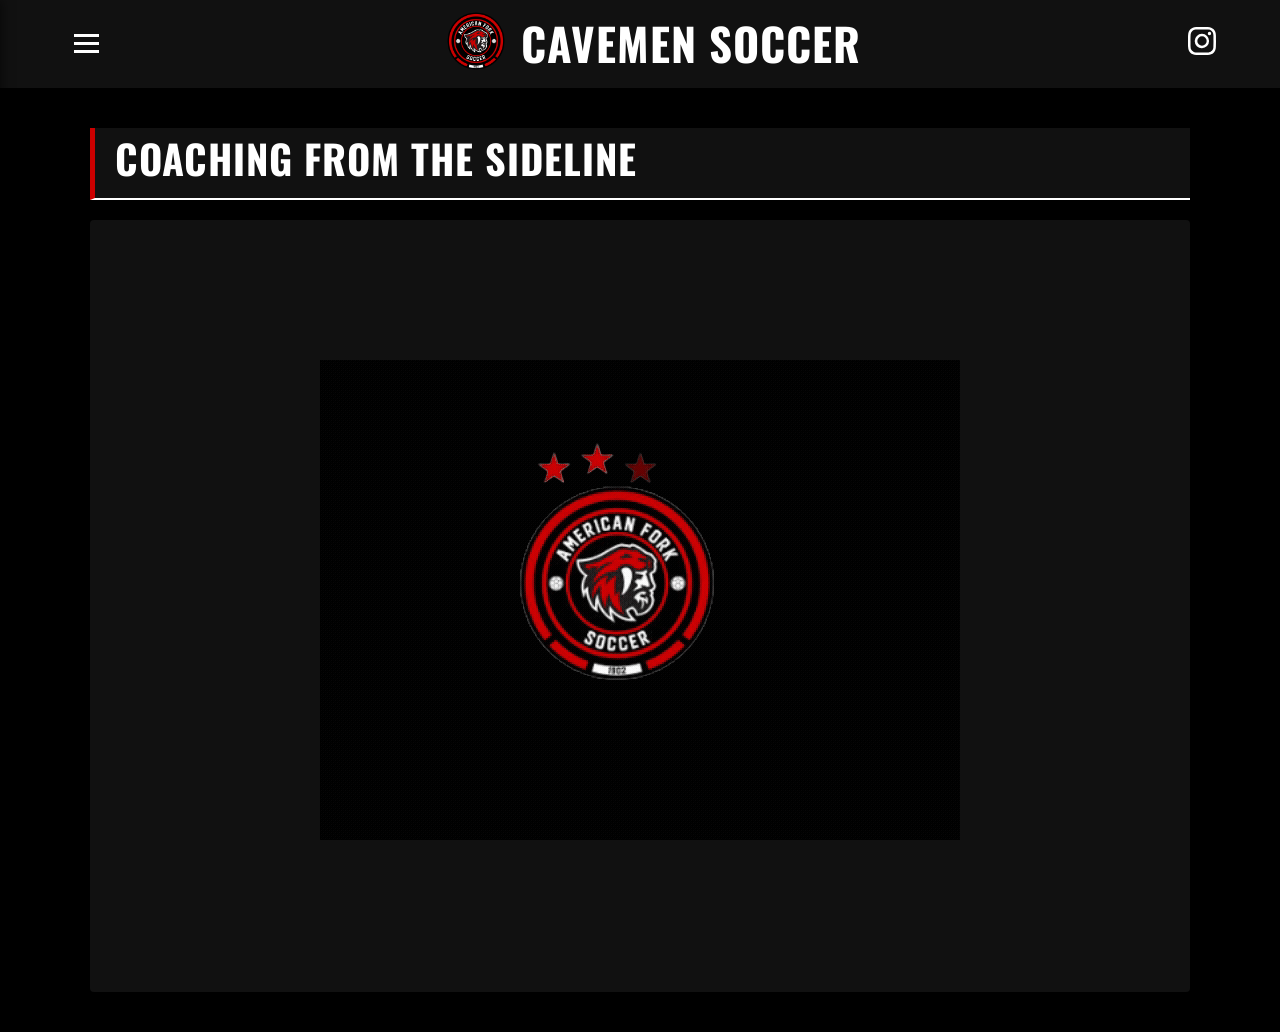
==== commit a8392de4: "Promote Tryouts page, Doc-fetch fixes, and roster photo fix to production - New Tryouts page + nav e" ====
--- a/coaching.html
+++ b/coaching.html
@@ -71,25 +71,12 @@
         <button class="menu-toggle" id="menu-toggle" aria-label="Open Menu">
             <span></span><span></span><span></span>
         </button>
-        <div class="logo-group">
-            <a href="index.html"><img src="./_assets/media/743114cb73f024a44c543e53d752d24d.png" alt="American Fork Soccer Logo" class="main-logo"></a>
-            <a href="index.html" class="main-title">CAVEMEN SOCCER</a>
-        </div>
-        <a href="https://www.instagram.com/cavemensoccer/" target="_blank" aria-label="Visit American Fork Boys Soccer on Instagram">
-            <svg class="instagram-icon" viewBox="0 0 16 16"><path d="M8 0C5.829 0 5.556.01 4.703.048 3.85.088 3.269.222 2.76.42a3.917 3.917 0 0 0-1.417.923A3.927 3.927 0 0 0 .42 2.76C.222 3.268.087 3.85.048 4.7.01 5.555 0 5.827 0 8.001c0 2.172.01 2.444.048 3.297.04.852.174 1.433.372 1.942.205.526.478.972.923 1.417.444.445.89.719 1.416.923.51.198 1.09.333 1.942.372C5.555 15.99 5.827 16 8 16s2.444-.01 3.298-.048c.851-.04 1.434-.174 1.943-.372a3.916 3.916 0 0 0 1.416-.923c.445-.445.718-.891.923-1.417.197-.509.332-1.09.372-1.942C15.99 10.445 16 10.173 16 8s-.01-2.445-.048-3.299c-.04-.851-.175-1.433-.372-1.941a3.926 3.926 0 0 0-.923-1.417A3.911 3.911 0 0 0 13.24.42c-.51-.198-1.092-.333-1.943-.372C10.443.01 10.172 0 7.998 0h.003zm-.717 1.442h.718c2.136 0 2.389.007 3.232.046.78.035 1.204.166 1.486.275.373.145.64.319.92.599.28.28.453.546.598.92.11.281.24.705.275 1.485.039.843.047 1.096.047 3.231s-.008 2.389-.047 3.232c-.035.78-.166 1.203-.275 1.485a2.47 2.47 0 0 1-.599.919c-.28.28-.546.453-.92.598-.282.11-.705.24-1.485.276-.843.038-1.096.047-3.232.047s-2.39-.009-3.233-.047c-.78-.036-1.203-.166-1.485-.276a2.478 2.478 0 0 1-.92-.598 2.48 2.48 0 0 1-.6-.92c-.109-.281-.24-.705-.275-1.485-.038-.843-.046-1.096-.046-3.233 0-2.136.008-2.388.046-3.231.036-.78.166-1.204.276-1.486.145-.373.319-.64.599-.92.28-.28.546-.453.92-.598.282-.11.705-.24 1.485-.276.738-.034 1.024-.044 2.515-.045v.002zm4.988 1.328a.96.96 0 1 0 0 1.92.96.96 0 0 0 0-1.92zm-4.27 1.122a4.109 4.109 0 1 0 0 8.217 4.109 4.109 0 0 0 0-8.217zm0 1.441a2.668 2.668 0 1 1 0 5.336 2.668 2.668 0 0 1 0-5.336z"/></svg>
-        </a>
+        <div id="site-header" class="chrome-fill"></div>
     </header>
 
     <nav class="side-menu" id="side-menu">
         <a href="index.html">Home</a>
-        <a href="schedule.html">Schedule</a>
-        <a href="roster.html">Roster</a>
-        <a href="payteamfees.html">Pay Team Fees</a>
-        <a href="coaching.html">Coaching From The Sideline</a>
-        <a href="https://www.registermyathlete.com/" target="_blank">Register My Athlete</a>
-        <a href="https://afhs.alpineschools.org/" target="_blank">School Website</a>
-        <a href="https://galleries.tylerstaten.com/americanforkbsoccer2025/" target="_blank">2025 Photos</a>
-        <a href="mailto:caseybwaldron@gmail.com?subject=Contact%20-%20American%20Fork%20Boys%20Soccer">Contact Coach Waldron</a>
+        <ul id="site-nav-items"></ul>
     </nav>
     <div class="menu-overlay" id="menu-overlay"></div>
 
@@ -101,18 +88,20 @@
     </div>
 
     <script src="config.js"></script>
+    <script src="nav.js"></script>
     <script>
-        // Mobile Menu Logic
-        const toggle = document.getElementById('menu-toggle');
-        const menu = document.getElementById('side-menu');
-        const overlay = document.getElementById('menu-overlay');
-        const toggleMenu = () => { menu.classList.toggle('active'); overlay.classList.toggle('active'); };
-        toggle.addEventListener('click', toggleMenu);
-        overlay.addEventListener('click', toggleMenu);
+        initSiteChrome({ headerId: 'site-header', navContentId: 'site-nav-items', navToggleId: 'side-menu', hamburger: true });
 
-        async function fetchCoachDoc() {
+        // Google's publish-to-web endpoint intermittently returns a sign-in/
+        // cookie-consent gate instead of real content (confirmed directly --
+        // the exact same URL returned full content on one request and a gate
+        // page on the next) -- a transient failure, not a real problem with
+        // the doc. Retry a couple of times before showing an error.
+        const DOC_FETCH_MAX_ATTEMPTS = 3;
+
+        async function fetchCoachDoc(attempt = 1) {
             const output = document.getElementById('doc-content-output');
-            
+
             try {
                 // Safely set the loading slogan
                 output.innerHTML = `<div class="loader"><img src="./_assets/media/cavemenloading.gif" alt="Loading..."></div>`;
@@ -131,26 +120,37 @@
                 
                 if (mainContentDiv) {
                     // 1. Before stripping anything, find which Google CSS classes carry
-                    //    text-decoration so we can re-apply them as inline styles.
-                    //    Google Docs uses generated class names (e.g. .c5) with a <style> block —
-                    //    it does not use inline styles or <u> tags for underlines.
-                    const underlineClasses = new Set();
+                    //    bold, underline, or centered/right-aligned text so we can re-apply
+                    //    them as inline styles. Google Docs expresses nearly all formatting
+                    //    this way -- generated class names (e.g. .c5) in a <style> block --
+                    //    not semantic tags (<strong>, <u>) or inline styles.
+                    const RESCUED_STYLE_PROPS = { 'text-decoration': 'textDecoration', 'font-weight': 'fontWeight', 'text-align': 'textAlign' };
+                    const rescuedClassStyles = {}; // class name -> { cssProp: value }
                     doc.querySelectorAll('style').forEach(styleEl => {
                         const rulePattern = /([^{]+)\{([^}]*)\}/g;
                         let match;
                         while ((match = rulePattern.exec(styleEl.textContent)) !== null) {
-                            if (/text-decoration\s*:\s*underline/.test(match[2])) {
-                                (match[1].match(/\.[\w-]+/g) || []).forEach(cn => underlineClasses.add(cn.slice(1)));
+                            const found = {};
+                            Object.keys(RESCUED_STYLE_PROPS).forEach(prop => {
+                                const propMatch = new RegExp(prop + '\\s*:\\s*([^;]+)').exec(match[2]);
+                                if (propMatch) found[prop] = propMatch[1].trim();
+                            });
+                            if (Object.keys(found).length > 0) {
+                                (match[1].match(/\.[\w-]+/g) || []).forEach(cn => {
+                                    const cls = cn.slice(1);
+                                    rescuedClassStyles[cls] = Object.assign(rescuedClassStyles[cls] || {}, found);
+                                });
                             }
                         }
                     });
-                    if (underlineClasses.size > 0) {
-                        underlineClasses.forEach(cls => {
-                            mainContentDiv.querySelectorAll('.' + cls).forEach(el => {
-                                el.style.textDecoration = 'underline';
+                    Object.keys(rescuedClassStyles).forEach(cls => {
+                        mainContentDiv.querySelectorAll('.' + cls).forEach(el => {
+                            Object.entries(rescuedClassStyles[cls]).forEach(([cssProp, value]) => {
+                                if (value === 'none' || value === 'normal') return;
+                                el.style[RESCUED_STYLE_PROPS[cssProp]] = value;
                             });
                         });
-                    }
+                    });
 
                     // 2. Remove Google's footer, styles, scripts, and links
                     const footer = mainContentDiv.querySelector('.doc-footer');
@@ -164,24 +164,30 @@
                     mainContentDiv.removeAttribute('class');
 
                     // 4. Strip all inline styles and classes from children to prevent the "white box",
-                    //    but preserve text-decoration that we stamped on in step 1.
+                    //    but preserve the styles we stamped on in step 1.
                     mainContentDiv.querySelectorAll('[style]').forEach(el => {
-                        const textDecoration = el.style.textDecoration;
+                        const preserved = { textDecoration: el.style.textDecoration, fontWeight: el.style.fontWeight, textAlign: el.style.textAlign };
                         el.removeAttribute('style');
-                        if (textDecoration && textDecoration !== 'none') {
-                            el.style.textDecoration = textDecoration;
-                        }
+                        Object.entries(preserved).forEach(([prop, value]) => {
+                            if (value && value !== 'none' && value !== 'normal') el.style[prop] = value;
+                        });
                     });
                     mainContentDiv.querySelectorAll('[class]').forEach(el => el.removeAttribute('class'));
 
                     // 5. Inject the cleaned HTML
                     output.innerHTML = mainContentDiv.innerHTML;
+                } else if (attempt < DOC_FETCH_MAX_ATTEMPTS) {
+                    setTimeout(() => fetchCoachDoc(attempt + 1), 800 * attempt);
                 } else {
                     output.innerHTML = "<p style='text-align:center;'>Could not find document content. The Google Doc might not be published correctly or its structure has changed.</p>";
                 }
 
             } catch (err) {
-                output.innerHTML = `<div style="text-align:center; padding: 40px; background: #111; border-radius: 4px;">⚠️ Could not load the document. Please refresh the page to try again.</div>`;
+                if (attempt < DOC_FETCH_MAX_ATTEMPTS) {
+                    setTimeout(() => fetchCoachDoc(attempt + 1), 800 * attempt);
+                } else {
+                    output.innerHTML = `<div style="text-align:center; padding: 40px; background: #111; border-radius: 4px;">⚠️ Could not load the document. Please refresh the page to try again.</div>`;
+                }
             }
         }
         fetchCoachDoc();
--- a/style.css
+++ b/style.css
@@ -25,6 +25,13 @@
     border-bottom: 2px solid #111;
 }
 
+/* Lets a JS-filled wrapper div sit inside <header> without disrupting its
+   flex layout -- the wrapper itself doesn't participate in the flex box,
+   only its children do, same as if the wrapper weren't there at all. */
+.chrome-fill {
+    display: contents;
+}
+
 .logo-group {
     display: flex;
     align-items: center;
@@ -159,10 +166,17 @@
     transition: 0.3s;
 }
 .side-menu {
+    /* No box-sizing: border-box exists anywhere on this site, so under the
+       default content-box model, padding-top below was adding to (not
+       counting within) height: 100% -- making the actual box ~80px taller
+       than the viewport, with that excess rendered below the visible
+       screen. overflow-y: auto can only reveal content that doesn't fit
+       *within* a box, not part of the box itself hanging off-screen. */
+    box-sizing: border-box;
     position: fixed;
     top: 0;
-    left: -280px;
-    width: 280px;
+    left: -320px;
+    width: 320px;
     height: 100%;
     background: #111;
     z-index: 2000;
@@ -170,20 +184,96 @@
     padding-top: 80px;
     display: flex;
     flex-direction: column;
+    /* Scrollable: with all 3 dropdown groups open at once, content can grow
+       taller than the panel -- without this, anything past the bottom edge
+       was just clipped with no way to reach it. */
+    overflow-y: auto;
     box-shadow: 2px 0 10px rgba(0,0,0,0.5);
 }
 .side-menu.active { left: 0; }
 .side-menu a {
-    padding: 15px 30px;
+    display: block;
+    padding: 15px 24px;
     color: #fff;
     text-decoration: none;
     font-family: 'Oswald', sans-serif;
-    font-size: 1.2rem;
+    font-size: 0.95rem;
     text-transform: uppercase;
     border-bottom: 1px solid #222;
     transition: background 0.2s;
 }
 .side-menu a:hover { background: #222; color: var(--af-red); }
+
+/* Reset default <ul> styling (bullets, ~40px left indent, margin) on the
+   hamburger menu's nav list -- the nested .nav-subitems list below already
+   has this, but the outer list wrapping the top-level items never did. */
+#site-nav-items {
+    list-style: none;
+    margin: 0;
+    padding: 0;
+}
+
+/* Nav dropdown groups (Team / Resources / Photos) -- shared by both the
+   homepage's visible side-nav and the hamburger side-menu. Uses native
+   <details>/<summary> for the expand/collapse, no custom JS needed. */
+.nav-group details summary {
+    cursor: pointer;
+    list-style: none;
+}
+.nav-group details summary::-webkit-details-marker { display: none; }
+.nav-group details summary::after {
+    content: '+';
+    margin-left: 8px;
+    font-weight: normal;
+}
+.nav-group details[open] summary::after {
+    content: '\2212';
+}
+.nav-group .nav-subitems {
+    list-style: none;
+    margin: 0.75rem 0 1rem;
+    padding: 0 0 0 1rem;
+    display: flex;
+    flex-direction: column;
+    gap: 0.9rem;
+}
+
+.side-nav .nav-group summary {
+    color: #fff;
+    text-decoration: none;
+    text-transform: uppercase;
+    font-weight: bold;
+    font-size: 1.25rem;
+    letter-spacing: 1.2px;
+}
+/* Reset the border-bottom/padding-bottom that .side-nav li applies to every
+   <li> descendant, including these nested subitems -- without this, each
+   subitem gets its own divider line instead of just the group as a whole. */
+.side-nav .nav-subitems li {
+    border-bottom: none;
+    padding-bottom: 0;
+}
+.side-nav .nav-subitems li a {
+    font-size: 1rem;
+    font-weight: normal;
+}
+
+.side-menu .nav-group summary {
+    padding: 15px 24px;
+    color: #fff;
+    font-family: 'Oswald', sans-serif;
+    font-size: 0.95rem;
+    text-transform: uppercase;
+    border-bottom: 1px solid #222;
+    transition: background 0.2s;
+}
+.side-menu .nav-group summary:hover { background: #222; color: var(--af-red); }
+.side-menu .nav-group .nav-subitems { padding-left: 2rem; }
+.side-menu .nav-subitems li a {
+    padding: 10px 0;
+    border-bottom: none;
+    font-size: 1rem;
+}
 .menu-overlay {
     position: fixed;
     top: 0;
